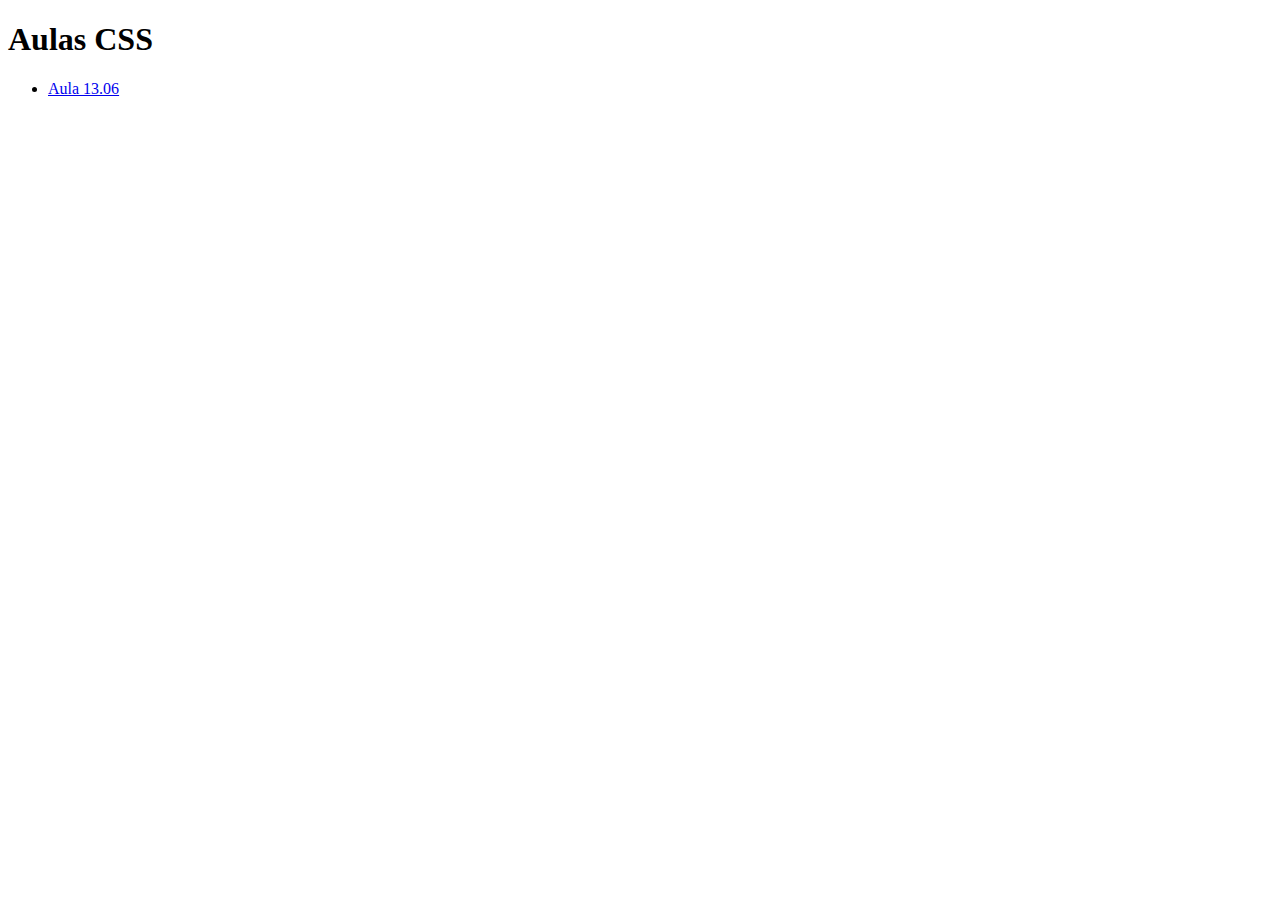
==== index.html @ e27640bd "Aulas testes2025_1306_CSS" ====
<!DOCTYPE html>
<html lang="pt-br">
<head>
    <meta charset="UTF-8">
    <title>Aulas CSS - SC</title>
</head>
<body>
    <main>
        <h1>Aulas CSS</h1>
        <nav>
            <ul>
                <li><a href="aula 1306/index.html">Aula 13.06</a></li>
            </ul>
        </nav>
    </main>
</body>
</html>
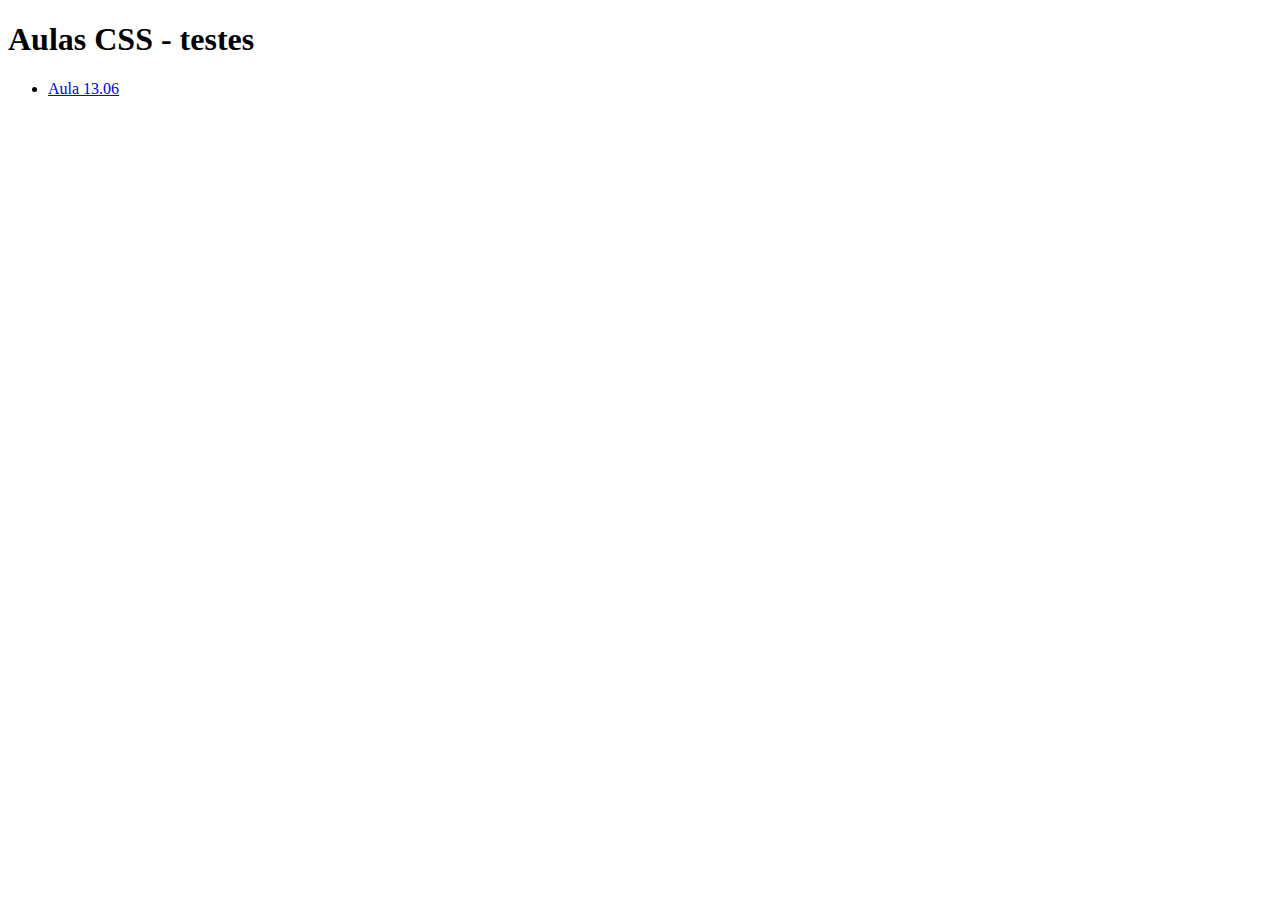
==== commit 2c5db101: "atualização do index.html teste" ====
--- a/index.html
+++ b/index.html
@@ -6,7 +6,7 @@
 </head>
 <body>
     <main>
-        <h1>Aulas CSS</h1>
+        <h1>Aulas CSS - testes</h1>
         <nav>
             <ul>
                 <li><a href="aula 1306/index.html">Aula 13.06</a></li>
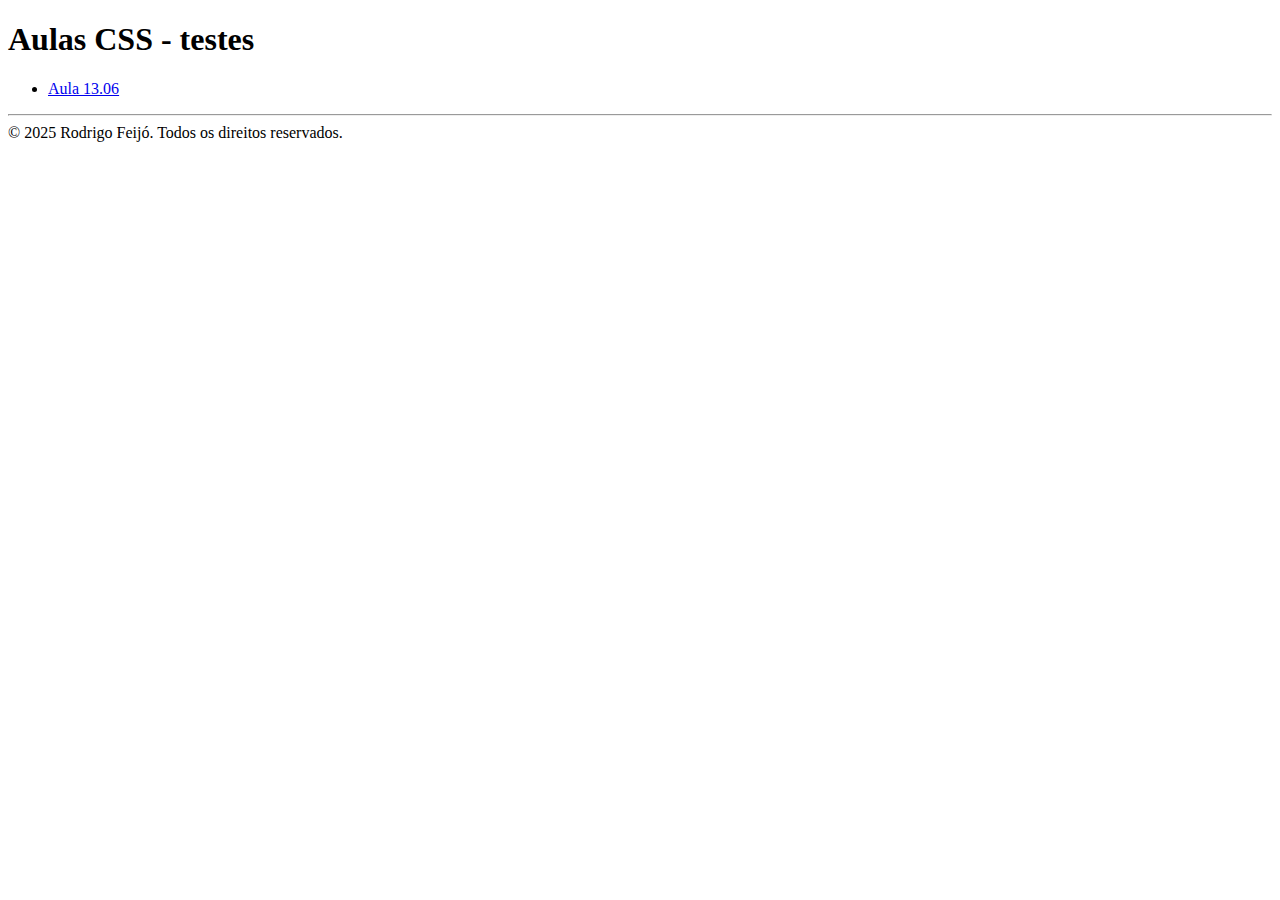
==== commit f0cdae7f: "atualização do index.html teste2" ====
--- a/index.html
+++ b/index.html
@@ -12,6 +12,11 @@
                 <li><a href="aula 1306/index.html">Aula 13.06</a></li>
             </ul>
         </nav>
+        <footer>
+            <hr />
+            © 2025 Rodrigo Feijó. Todos os direitos reservados.
+
+        </footer>
     </main>
 </body>
 </html>